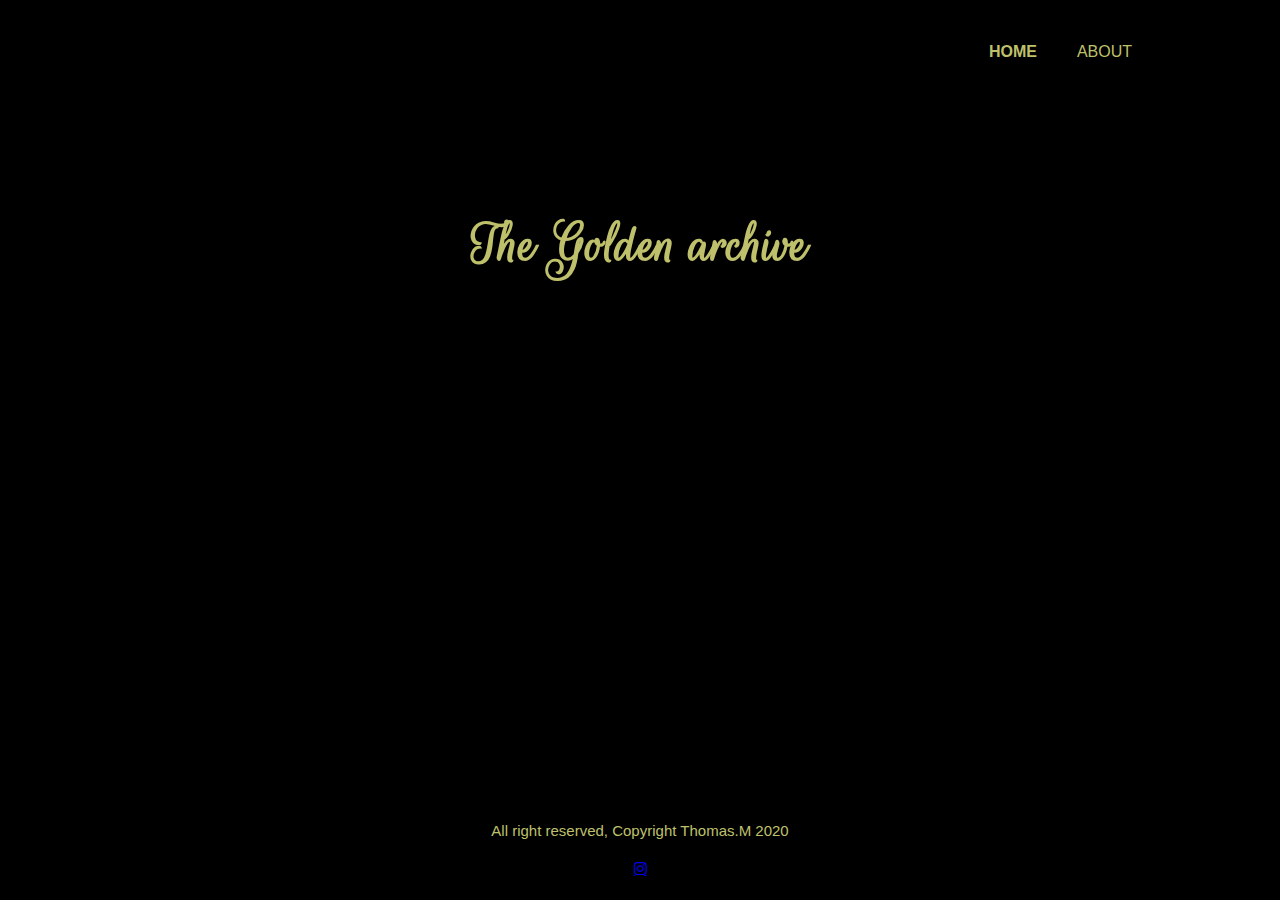
==== index.html @ 90c6bcb5 "first" ====
<!DOCTYPE html>
<html>
  <head>
    <meta charset="utf-8">
    <meta name="viewport" content="width=device-width">
    <meta name="description" content="Affordable and professional web design">
	  <meta name="keywords" content="web design, affordable web design, professional web design">
  	<meta name="author" content="Brad Traversy">
    <title>Golden archive</title>
    <link href="https://fonts.googleapis.com/css2?family=Rouge+Script&display=swap" rel="stylesheet"> 
    <link rel="stylesheet" href="./css/style.css">
    <link rel="stylesheet" href="https://cdnjs.cloudflare.com/ajax/libs/font-awesome/4.7.0/css/font-awesome.min.css">
  </head>
  <body>
    <header>
      <div class="container">
        <div id="branding">
          <h1><span class="highlight"></span> </h1>
        </div>
        <nav>
          <ul>
            <li class="current"><a href="index.html">Home</a></li>
            <li><a href="about.html">About</a></li>
          </ul>
        </nav>
      </div>
    </header>

    <section id="showcase">
      <div class="container">
        <h1>The Golden archive</h1>
        <!-------------name--------------------->
        <p></p>
        <p></p>
        <p></p>
        <p></p>
        <p></p>
        <p></p>
        <p></p>
        <p></p>
        <p></p>
        <p></p>
        <p></p>
        <p></p>
        <p></p>
        <p></p>
        <p></p>
        <!-------------name--------------------->
      </div>
    </section>

    <footer>
      <p>All right reserved, Copyright Thomas.M 2020</p>
      <a href="https://www.instagram.com/we._are._the._world/" class="fa fa-instagram"></a>
    </footer>
  </body>
</html>
---- css/style.css ----
body{
  font: 15px/1.5 Arial, Helvetica,sans-serif;
  padding:0;
  margin:0;
  background-color:#000000;
  display: flex;
  flex-direction: column;
  min-height: 100vh;
}

/* Global */
.container{
  width:80%;
  margin:auto;
  overflow:hidden;
}

ul{
  margin:0;
  padding:0;
}
/***************ABOUT*****************/
.dark{
  padding:15px;
  background:#000000;
  color:#bfc06b;
  margin-top:10px;
  margin-bottom:10px;
  font-family: 'Rouge Script', cursive;
  font-size: 38px;
}
/***************ABOUT*****************/

/* Header **/
header{
  background:#000000;
  color:#bfc06b;
  padding-top:30px;
  min-height:70px;
}

header a{
  color:#bfc06b;
  text-decoration:none;
  text-transform: uppercase;
  font-size:16px;
}

header li{
  float:left;
  display:inline;
  padding: 0 20px 0 20px;
}

header #branding{
  float:left;
}

header #branding h1{
  margin:0;
}

header nav{
  float:right;
  margin-top:10px;
}

header .highlight, header .current a{
  color:#bfc06b;
  font-weight:bold;
}

header a:hover{
  color:#bfc06b;
  font-weight:bold;
}

/* Showcase */
#showcase{
  min-height:400px;
  background-color: #000000;
  text-align:center;
  color:#bfc06b;
  font-family: 'Rouge Script', cursive;
}

#showcase h1{
  margin-top:100px;
  font-size:60px;
  margin-bottom:10px;
}

#showcase p{
  font-size: 40px;
}

/* Boxes */
#boxes{
  margin-top:20px;
}

#boxes .box{
  float:left;
  text-align: center;
  width:30%;
  padding:10px;
}

#boxes .box img{
  width:90px;
}

/* Sidebar */
aside#sidebar{
  float:right;
  width:30%;
  margin-top:10px;
}

aside#sidebar .quote input, aside#sidebar .quote textarea{
  width:90%;
  padding:5px;
}

/* Main-col */
article#main-col{
  float:left;
  width:65%;
}

/* Services */
ul#services li{
  list-style: none;
  padding:20px;
  border: #bfc06b solid 1px;
  margin-bottom:5px;
  background:#bfc06b;
  
  
}

footer{
  padding:20px;
  margin-top:20px;
  color:#bfc06b;
  background-color:#000000;
  text-align: center;
  margin-top: auto;
}

/* Media Queries */
@media(max-width: 768px){
  header #branding,
  header nav,
  header nav li,
  #newsletter h1,
  #newsletter form,
  #boxes .box,
  article#main-col,
  aside#sidebar{
    float:none;
    text-align:center;
    width:100%;
  }

  header{
    padding-bottom:20px;
  }

  #showcase h1{
    margin-top:40px;
  }

  .fa {
    padding: 20px;
    font-size: 30px;
    width: 50px;
    text-align: center;
    text-decoration: none;
  }
  .fa-instagram {
    background: #000000;
    color:#bfc06b;
  }

}
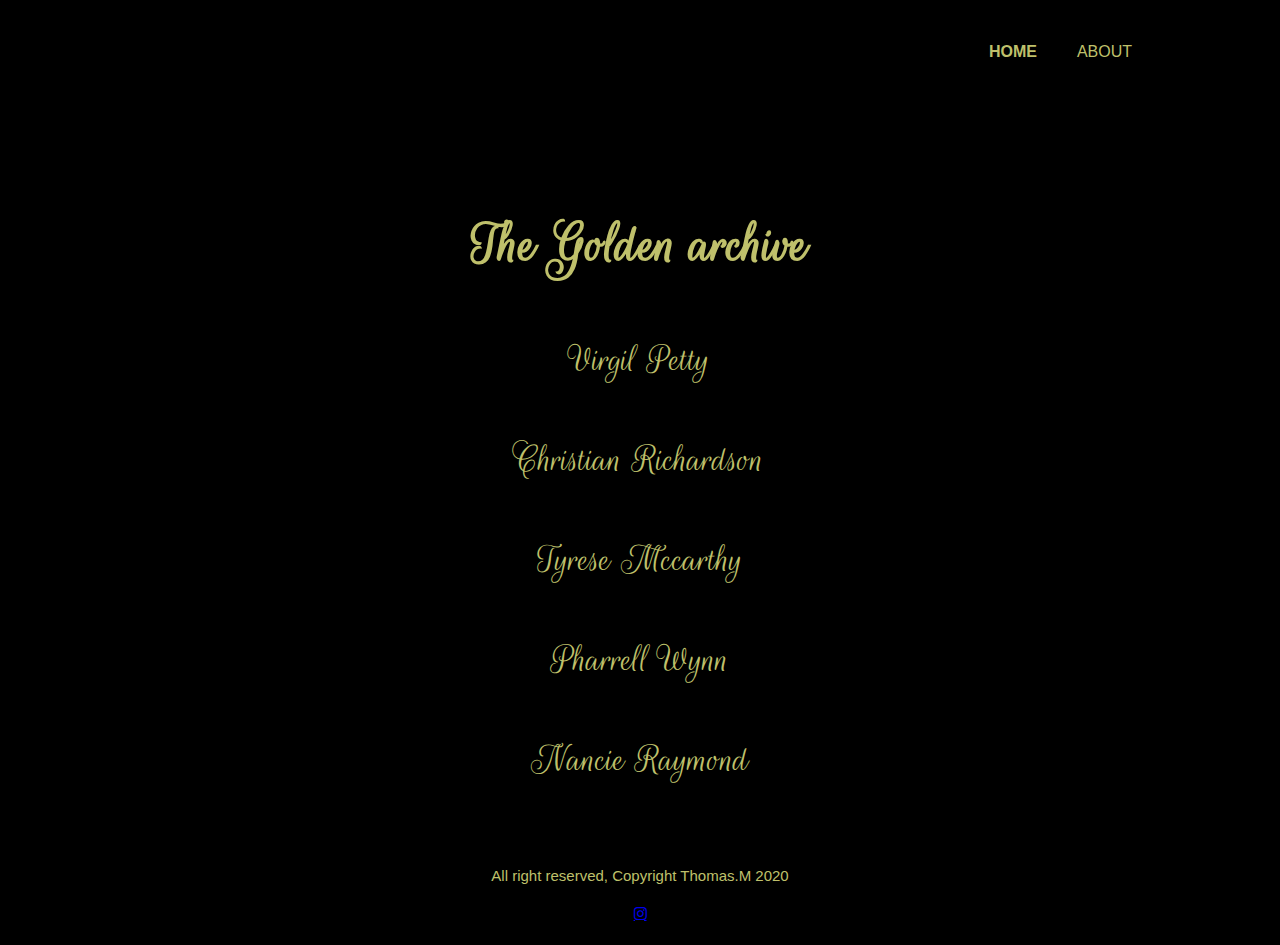
==== commit e774c725: "update" ====
--- a/index.html
+++ b/index.html
@@ -30,11 +30,11 @@
       <div class="container">
         <h1>The Golden archive</h1>
         <!-------------name--------------------->
-        <p></p>
-        <p></p>
-        <p></p>
-        <p></p>
-        <p></p>
+        <p>Virgil Petty</p>
+        <p>Christian Richardson</p>
+        <p>Tyrese Mccarthy</p>
+        <p>Pharrell Wynn</p>
+        <p>Nancie Raymond</p>
         <p></p>
         <p></p>
         <p></p>
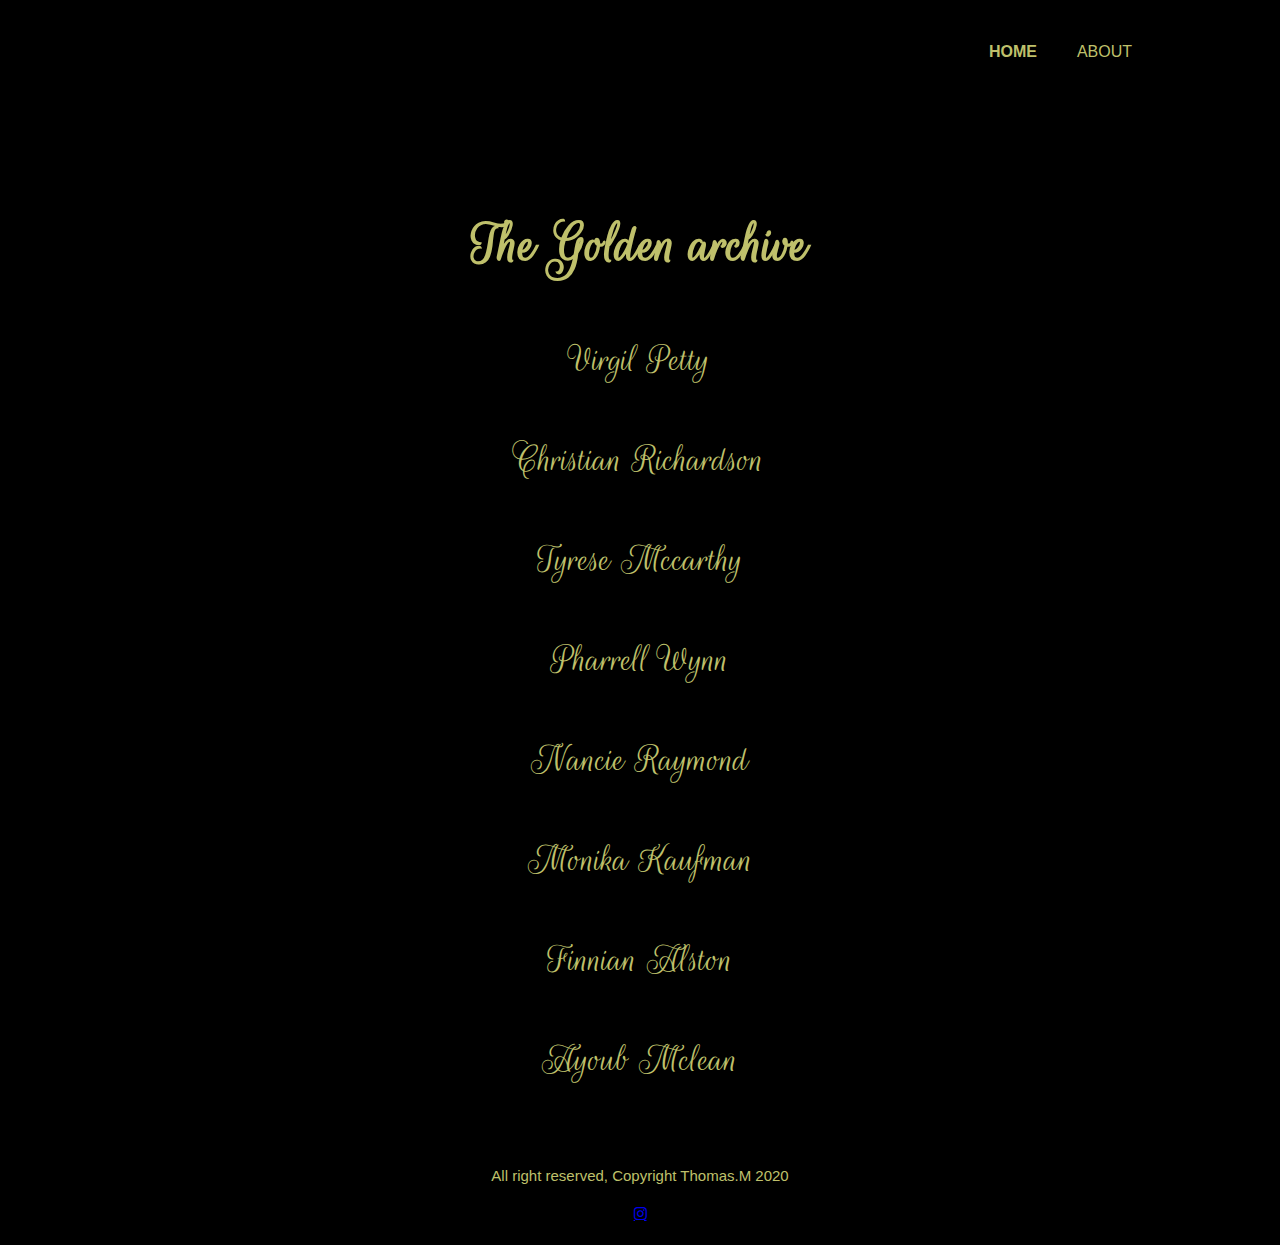
==== commit afd45f3b: "update2" ====
--- a/index.html
+++ b/index.html
@@ -30,14 +30,16 @@
       <div class="container">
         <h1>The Golden archive</h1>
         <!-------------name--------------------->
+        <!-------------dummie--------------------->
         <p>Virgil Petty</p>
         <p>Christian Richardson</p>
         <p>Tyrese Mccarthy</p>
         <p>Pharrell Wynn</p>
         <p>Nancie Raymond</p>
-        <p></p>
-        <p></p>
-        <p></p>
+        <p>Monika Kaufman</p>
+        <p>Finnian Alston</p>
+        <p>Ayoub Mclean</p>
+        <!-------------dummie--------------------->
         <p></p>
         <p></p>
         <p></p>
